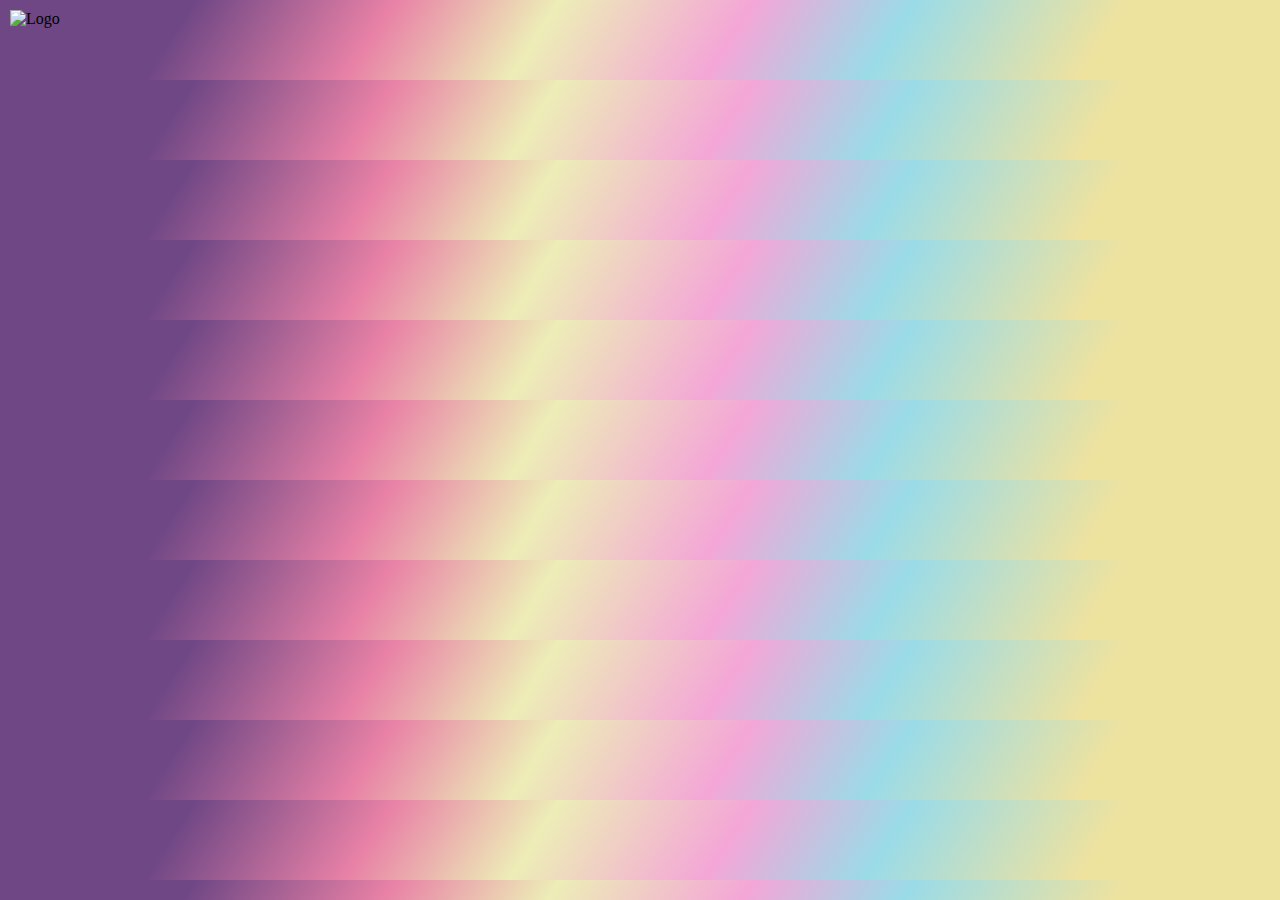
==== index.html @ f3c20edf "Contains the header" ====
<!DOCTYPE html>
<html lang="en">
<head>
  <meta charset="UTF-8">
  <meta http-equiv="X-UA-Compatible" content="IE=edge">
  <meta name="viewport" content="width=device-width, initial-scale=1.0">
  <title>Header</title>
  <style>
    body {
      margin: 0;
      background: linear-gradient(122.3deg, 
        rgba(111,71,133,1) 14.6%, 
        rgba(232,129,166,1) 29.6%, 
        rgba(237,237,183,1) 42.1%, 
        rgba(244,166,215,1) 56.7%, 
        rgba(154,219,232,1) 68.7%, 
        rgba(238,226,159,1) 84.8%
      );
    }
    header {
      /*Medida relativa*/
      width: 100%;
      height: 80px;
    }

    header img {
      width: 200px;
      margin-top: 10px;
      margin-left: 10px;
    }
  </style>
</head>
<body>
  <header>
    <img src="./logo_platzi.png" alt="Logo">
  </header>
</body>
</html>
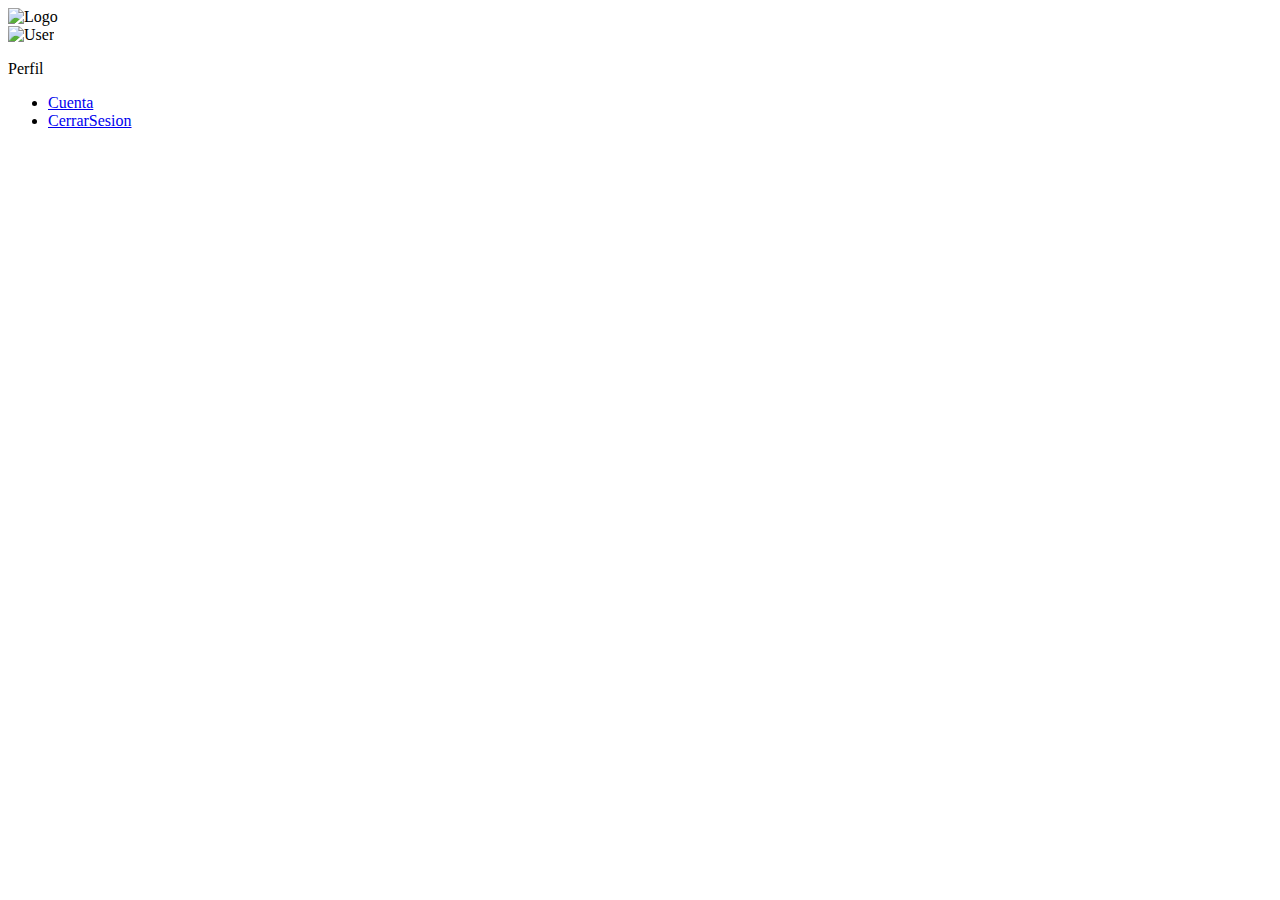
==== commit b5924514: "Header with menu and logo" ====
--- a/index.html
+++ b/index.html
@@ -4,35 +4,26 @@
   <meta charset="UTF-8">
   <meta http-equiv="X-UA-Compatible" content="IE=edge">
   <meta name="viewport" content="width=device-width, initial-scale=1.0">
-  <title>Header</title>
-  <style>
-    body {
-      margin: 0;
-      background: linear-gradient(122.3deg, 
-        rgba(111,71,133,1) 14.6%, 
-        rgba(232,129,166,1) 29.6%, 
-        rgba(237,237,183,1) 42.1%, 
-        rgba(244,166,215,1) 56.7%, 
-        rgba(154,219,232,1) 68.7%, 
-        rgba(238,226,159,1) 84.8%
-      );
-    }
-    header {
-      /*Medida relativa*/
-      width: 100%;
-      height: 80px;
-    }
-
-    header img {
-      width: 200px;
-      margin-top: 10px;
-      margin-left: 10px;
-    }
-  </style>
+  <title>Platzi | Video</title>
+  <link rel="stylesheet" href="./style.css">
+  <link rel="preconnect" href="https://fonts.googleapis.com">
+  <link rel="preconnect" href="https://fonts.gstatic.com" crossorigin>
+  <link href="https://fonts.googleapis.com/css2?family=Mulish:wght@200&display=swap" rel="stylesheet">
 </head>
 <body>
-  <header>
-    <img src="./logo_platzi.png" alt="Logo">
+  <header class="header">
+    <img class="header__img" src="./logo_platzi.png" alt="Logo">
+    <!--Contenedor del menu-->
+    <div class="header__menu">
+      <div class="header__menu--profile">
+        <img src="./profile_icon.png" alt="User">
+        <p>Perfil</p>
+      </div>
+      <ul>
+        <li><a href="/">Cuenta</a></li>
+        <li><a href="/">CerrarSesion</a></li>
+      </ul>
+    </div>
   </header>
 </body>
 </html>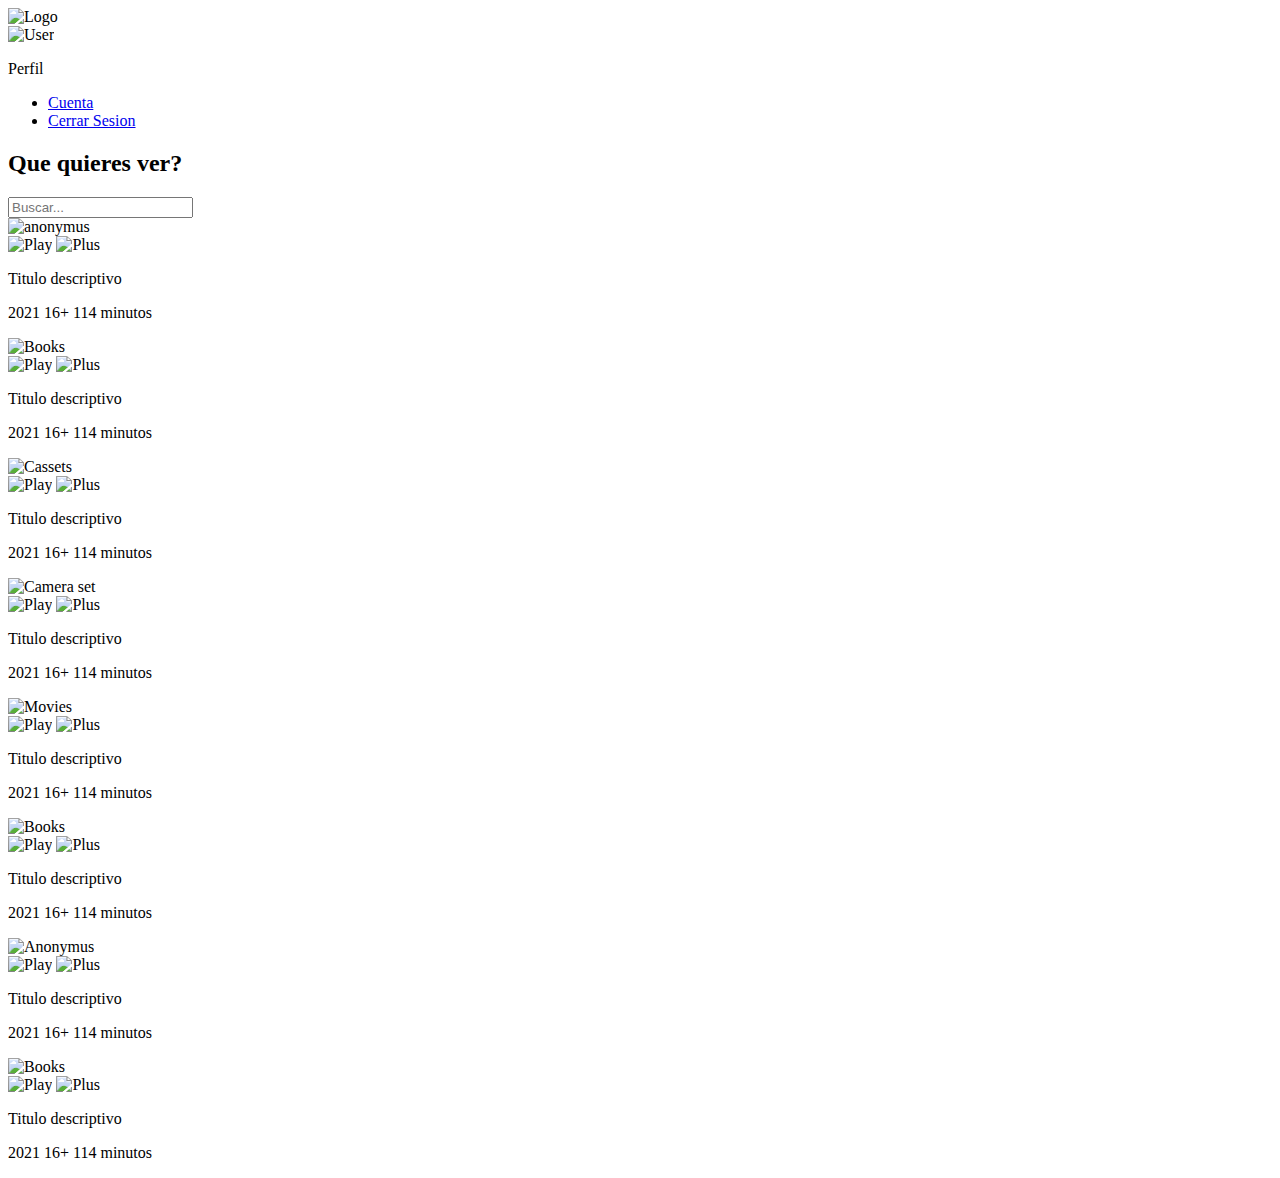
==== commit 0a872ff3: "Carousel" ====
--- a/index.html
+++ b/index.html
@@ -6,24 +6,140 @@
   <meta name="viewport" content="width=device-width, initial-scale=1.0">
   <title>Platzi | Video</title>
   <link rel="stylesheet" href="./style.css">
+  <link rel="stylesheet" href="./carousel_style.css">
   <link rel="preconnect" href="https://fonts.googleapis.com">
   <link rel="preconnect" href="https://fonts.gstatic.com" crossorigin>
   <link href="https://fonts.googleapis.com/css2?family=Mulish:wght@200&display=swap" rel="stylesheet">
 </head>
 <body>
   <header class="header">
-    <img class="header__img" src="./logo_platzi.png" alt="Logo">
+    <img class="header__img" src="./images/logo_platzi.png" alt="Logo">
     <!--Contenedor del menu-->
     <div class="header__menu">
       <div class="header__menu--profile">
-        <img src="./profile_icon.png" alt="User">
+        <img src="./images/user-icon.png" alt="User">
         <p>Perfil</p>
       </div>
       <ul>
         <li><a href="/">Cuenta</a></li>
-        <li><a href="/">CerrarSesion</a></li>
+        <li><a href="/">Cerrar Sesion</a></li>
       </ul>
     </div>
   </header>
+  <!--Section Buscador-->
+  <section class="search">
+    <h2 class="search__title">Que quieres ver?</h2>
+    <input class="input" type="text" placeholder="Buscar...">
+  </section>
+  <!--Carousel section-->
+  <section class="carousel">
+    <!--Contenedor-->
+    <div class="carousel__container">
+      <!--1-->
+      <div class="carousel-item">
+        <img src="./images/anonymus.jpg" alt="anonymus" class="carousel-item__img">
+        <!--Detalles del item-->
+        <div class="carousel-item__details">
+          <div>
+            <img src="https://img.icons8.com/fluent-systems-filled/48/000000/circled-play.png" alt="Play"/>
+            <img src="https://img.icons8.com/metro/26/000000/plus.png" alt="Plus"/>
+          </div>
+        </div>
+        <p class="carousel-item__details--title">Titulo descriptivo</p>
+        <p class="carousel-item__details--subtitle">2021 16+ 114 minutos</p>
+      </div>
+      <!--2-->
+      <div class="carousel-item">
+        <img src="./images/books.jpg" alt="Books" class="carousel-item__img">
+        <!--Detalles del item-->
+        <div class="carousel-item__details">
+          <div>
+            <img src="https://img.icons8.com/fluent-systems-filled/48/000000/circled-play.png" alt="Play"/>
+            <img src="https://img.icons8.com/metro/26/000000/plus.png" alt="Plus"/>
+          </div>
+        </div>
+        <p class="carousel-item__details--title">Titulo descriptivo</p>
+        <p class="carousel-item__details--subtitle">2021 16+ 114 minutos</p>
+      </div>
+      <!--3-->
+      <div class="carousel-item">
+        <img src="./images/cassets.jpg" alt="Cassets" class="carousel-item__img">
+        <!--Detalles del item-->
+        <div class="carousel-item__details">
+          <div>
+            <img src="https://img.icons8.com/fluent-systems-filled/48/000000/circled-play.png" alt="Play"/>
+            <img src="https://img.icons8.com/metro/26/000000/plus.png" alt="Plus"/>
+          </div>
+        </div>
+        <p class="carousel-item__details--title">Titulo descriptivo</p>
+        <p class="carousel-item__details--subtitle">2021 16+ 114 minutos</p>
+      </div>
+      <!--4-->
+      <div class="carousel-item">
+        <img src="./images/camara_set.jpg" alt="Camera set" class="carousel-item__img">
+        <!--Detalles del item-->
+        <div class="carousel-item__details">
+          <div>
+            <img src="https://img.icons8.com/fluent-systems-filled/48/000000/circled-play.png" alt="Play"/>
+            <img src="https://img.icons8.com/metro/26/000000/plus.png" alt="Plus"/>
+          </div>
+        </div>
+        <p class="carousel-item__details--title">Titulo descriptivo</p>
+        <p class="carousel-item__details--subtitle">2021 16+ 114 minutos</p>
+      </div>
+      <!--5-->
+      <div class="carousel-item">
+        <img src="./images/movies.jpg" alt="Movies" class="carousel-item__img">
+        <!--Detalles del item-->
+        <div class="carousel-item__details">
+          <div>
+            <img src="https://img.icons8.com/fluent-systems-filled/48/000000/circled-play.png" alt="Play"/>
+            <img src="https://img.icons8.com/metro/26/000000/plus.png" alt="Plus"/>
+          </div>
+        </div>
+        <p class="carousel-item__details--title">Titulo descriptivo</p>
+        <p class="carousel-item__details--subtitle">2021 16+ 114 minutos</p>
+      </div>
+      <!--6-->
+      <div class="carousel-item">
+        <img src="./images/books_2.jpg" alt="Books" class="carousel-item__img">
+        <!--Detalles del item-->
+        <div class="carousel-item__details">
+          <div>
+            <img src="https://img.icons8.com/fluent-systems-filled/48/000000/circled-play.png" alt="Play"/>
+            <img src="https://img.icons8.com/metro/26/000000/plus.png" alt="Plus"/>
+          </div>
+        </div>
+        <p class="carousel-item__details--title">Titulo descriptivo</p>
+        <p class="carousel-item__details--subtitle">2021 16+ 114 minutos</p>
+      </div>
+      <!--7-->
+      <div class="carousel-item">
+        <img src="./images/anonymus.jpg" alt="Anonymus" class="carousel-item__img">
+        <!--Detalles del item-->
+        <div class="carousel-item__details">
+          <div>
+            <img src="https://img.icons8.com/fluent-systems-filled/48/000000/circled-play.png" alt="Play"/>
+            <img src="https://img.icons8.com/metro/26/000000/plus.png" alt="Plus"/>
+          </div>
+        </div>
+        <p class="carousel-item__details--title">Titulo descriptivo</p>
+        <p class="carousel-item__details--subtitle">2021 16+ 114 minutos</p>
+      </div>
+      <!--8-->
+      <div class="carousel-item">
+        <img src="./images/books.jpg" alt="Books" class="carousel-item__img">
+        <!--Detalles del item-->
+        <div class="carousel-item__details">
+          <div>
+            <img src="https://img.icons8.com/fluent-systems-filled/48/000000/circled-play.png" alt="Play"/>
+            <img src="https://img.icons8.com/metro/26/000000/plus.png" alt="Plus"/>
+          </div>
+        </div>
+        <p class="carousel-item__details--title">Titulo descriptivo</p>
+        <p class="carousel-item__details--subtitle">2021 16+ 114 minutos</p>
+      </div>
+    </div>
+  </section>
 </body>
 </html>